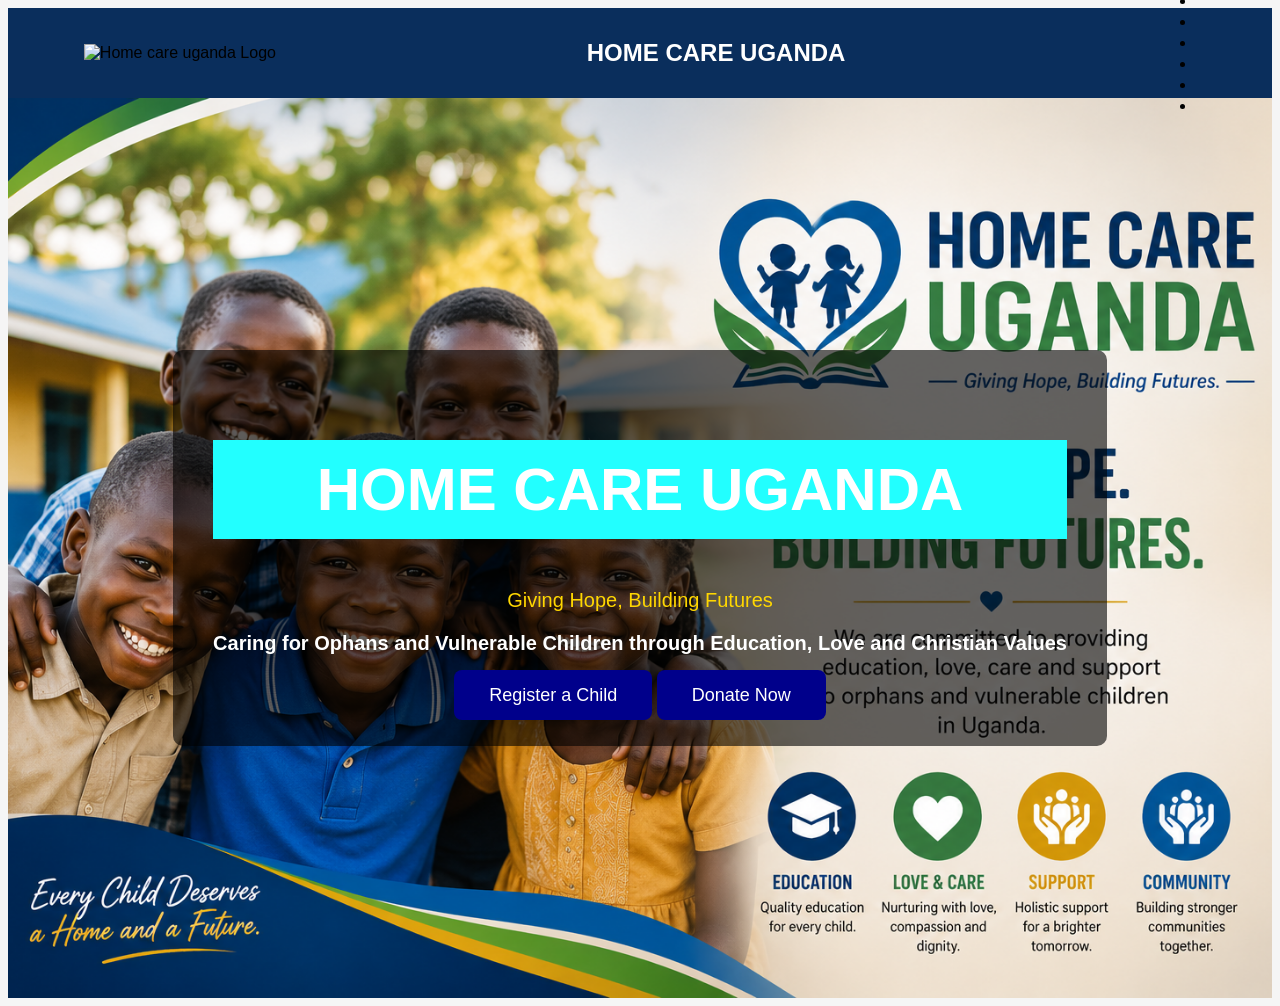
==== index.html @ 44b239a9 "my first commit" ====
<!DOCTYPE html>
<html lang="en"> 
    <head>
<meta charset="UTF-8">
<meta name="viewport"
content="width=device-width,initial-scale=1.0">
<title>Home Care Uganda</title>
<link rel="stylesheet" href="css/style.css">

    </head>
    <body>
 <nav>
    <img src="images/logo.png" alt="Home care uganda Logo" class="logo">
<h2>HOME CARE UGANDA</h2>
<ul>
<li><a href="index.html"Home></a></li>
<li> <a href="about.html"About></a></li>
<li><a href="school.html"School></a></li>
<li><a href="register.html"Register></a></li>
<li><a href="donate.html"Donate></a></li>
 <li><a href="contact.html"Contact></a></li>

</ul>

 </nav>
 <section class="hero">
    <div class="hero-content">
      <h1>HOME CARE UGANDA</h1>
      <P>Giving Hope, Building Futures</P>
      <h3>Caring for Ophans and Vulnerable Children through Education, Love and Christian Values</h3>
        <a href="register.html"
        class="btn">Register a Child</a>
           <a href="donate.html"
           class="btn">Donate Now</a>
    </div>

     </section>
    </body>

</html>
---- css/style.css ----
{
margin:0;
padding:0;
box-sizing:border-box;

}

body{
    font: 1em sans-serif;
    background: #f5f5f5;
    .container{
        width: 90%;
        max-width: 1200px;
        margin: auto;
    }
  nav{
    background-color: #0A2E5c;
    display: flex;
    justify-content: space-between;
    align-items: center;
    padding: 10px 6%;
    position: sticky;
    top:0;
    z-index: 1000;
    height: 70px;
  }
  nav h2{
    color: white;
    display: inline;
  }

    nav ul i{
        list-style: none;
        display: flex;
    }
    nav ul li a{
        color: white;
        text-decoration: none;
        font-size: 18px;
        font-weight: bold;
        transition: 0.4s;
    }
    nav ul li a:hover{
        color: #ffd700;
    }
    .hero{
        height: 100vh;
        background-image: url("../images/children.jpg");
        background-size: cover;
        background-position: center;
        background-repeat: no-repeat;

        display: flex;
        justify-content: center;
        align-items: center;

        text-align: center;
    }
    .hero-content{
        background: rgba(0,0,0,0.6);
        padding: 40px;
        border-radius: 10px;
    }
    .hero h1{
        color: white;
        font-size: 60px;
        mergin-bottom: 20px;

    }
     .hero p{
        color: gold;
        font-size: 20px;
        margin-bottom: 20px;
        
     }
     .hero h3{
        color:white;
        font-size: 20px;
        margin-bottom: 30px;
     }
     .btn{
        background: darkblue;
        color:white;
        text-decoration: none;
        padding: 15px 35px;
        border-radius: 8px;
        font-size: 18px;
        

     }

     .btn:hover{
        background:gold;
        color:black;
      
     }
     .about{
        padding-top:100px;
        background: #f8f9fa;
        text-align: center;
     }
     .about h2{
        font-size: 40px;
        color: darkblue;
        mergin-bottom:20px;
     }

     .about p{
        font-size: 20px;
        color:#555;
        line-height:1.8;
     }
     .cards{
        display: flex;
        justify-content: space-between;
        gap: 30px;
        margin-top:5px solid #1E88E5;
     }
     .cards{
        background:#ffffff;
        padding:30px
        border-radius:12px;
        box-shadow:0 8px 20px
         rgba(0,0,0,.15);
         flex:1;
         transition:0.4s;
     }
     .card:hover{
        transform:translateY(-10px);
     }
     .card h3{
        color:darkblue;
        margin-bottom: 15px;
     }
     .program{
        padding:80px 10%;
        background: #eef7ff;
        text-align: center;
     }
     .program h2{
        font-size: 40px;
        color:darkblue
        margin-botton:40px;
     }
     .program-container{
        display: grid;
        grid-template-columns: repeat(auto-fit,minmax(320px,1fr));
           gap: 20px;
     }
     .program-box{
        background: white;
        padding: 30px;
        border-radius:15px;
        box-shadow:0 5px 15px
        rgb(0,0,0,0.15);
         transition:0.4s;
     }
     .program-box:hover{
        transform: scale(1.05);
        background:#0A2E5c;
        color: white;
     }
     .program-box:hover h3{
        color: #0A2E5c;
     }
     .program-box:hover P{
        color: white;
     }




} 
h1{
    background: #2ff;
    padding: 15px;
}
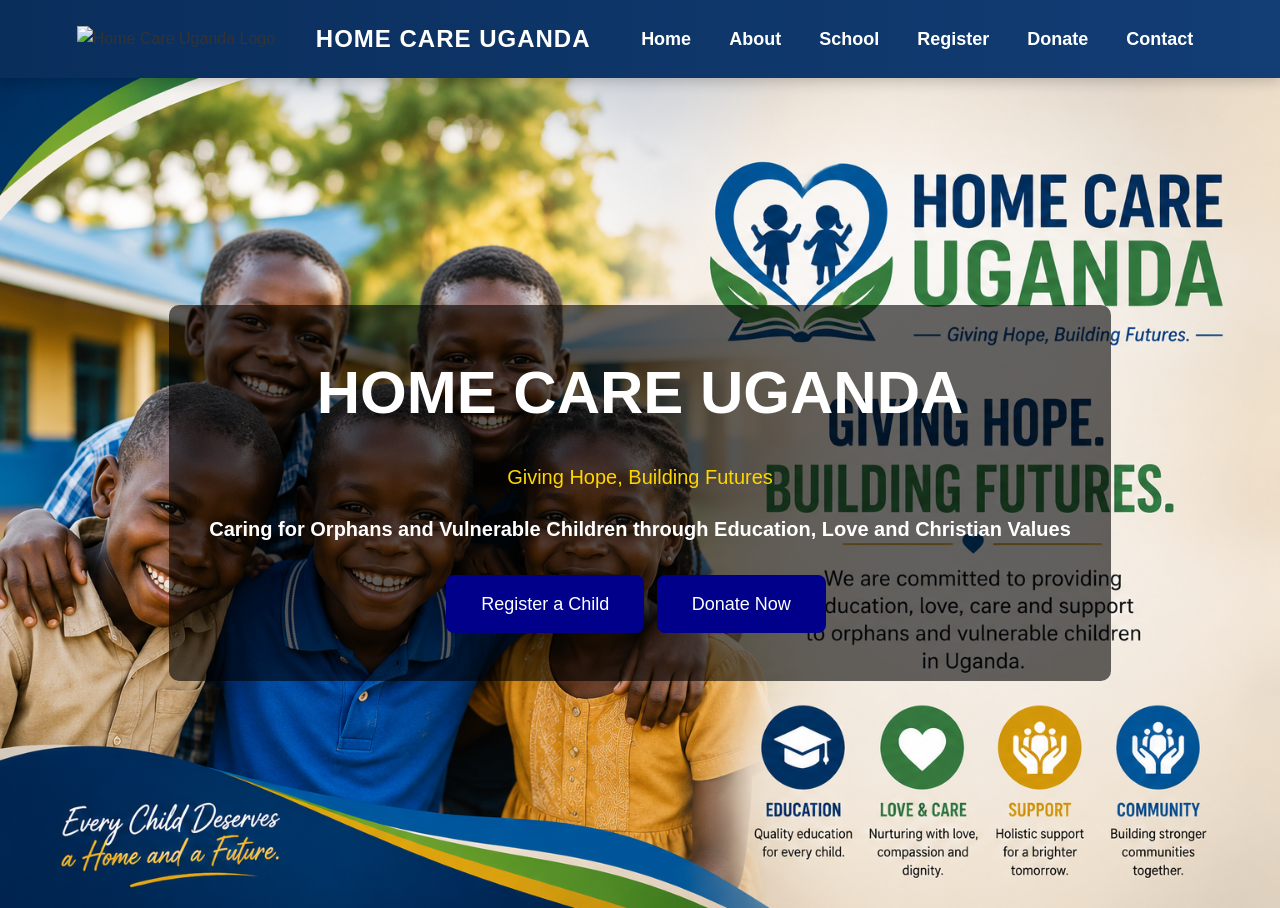
==== commit 2d7d00bd: "applying new styling" ====
--- a/index.html
+++ b/index.html
@@ -1,40 +1,33 @@
 <!DOCTYPE html>
-<html lang="en"> 
-    <head>
-<meta charset="UTF-8">
-<meta name="viewport"
-content="width=device-width,initial-scale=1.0">
-<title>Home Care Uganda</title>
-<link rel="stylesheet" href="css/style.css">
+<html lang="en">
+<head>
+    <meta charset="UTF-8">
+    <meta name="viewport" content="width=device-width, initial-scale=1.0">
+    <title>Home Care Uganda</title>
+    <link rel="stylesheet" href="css/style.css">
+</head>
+<body>
+    <nav class="navbar">
+        <img src="images/logo.png" alt="Home Care Uganda Logo" class="logo">
+        <h2>HOME CARE UGANDA</h2>
+        <ul>
+            <li><a href="index.html">Home</a></li>
+            <li><a href="about.html">About</a></li>
+            <li><a href="school.html">School</a></li>
+            <li><a href="register.html">Register</a></li>
+            <li><a href="donate.html">Donate</a></li>
+            <li><a href="contact.html">Contact</a></li>
+        </ul>
+    </nav>
 
-    </head>
-    <body>
- <nav>
-    <img src="images/logo.png" alt="Home care uganda Logo" class="logo">
-<h2>HOME CARE UGANDA</h2>
-<ul>
-<li><a href="index.html"Home></a></li>
-<li> <a href="about.html"About></a></li>
-<li><a href="school.html"School></a></li>
-<li><a href="register.html"Register></a></li>
-<li><a href="donate.html"Donate></a></li>
- <li><a href="contact.html"Contact></a></li>
-
-</ul>
-
- </nav>
- <section class="hero">
-    <div class="hero-content">
-      <h1>HOME CARE UGANDA</h1>
-      <P>Giving Hope, Building Futures</P>
-      <h3>Caring for Ophans and Vulnerable Children through Education, Love and Christian Values</h3>
-        <a href="register.html"
-        class="btn">Register a Child</a>
-           <a href="donate.html"
-           class="btn">Donate Now</a>
-    </div>
-
-     </section>
-    </body>
-
+    <section class="hero">
+        <div class="hero-content">
+            <h1>HOME CARE UGANDA</h1>
+            <p>Giving Hope, Building Futures</p>
+            <h3>Caring for Orphans and Vulnerable Children through Education, Love and Christian Values</h3>
+            <a href="register.html" class="btn">Register a Child</a>
+            <a href="donate.html" class="btn">Donate Now</a>
+        </div>
+    </section>
+</body>
 </html>
--- a/css/style.css
+++ b/css/style.css
@@ -1,177 +1,261 @@
-{
-margin:0;
-padding:0;
-box-sizing:border-box;
-
-}
-
-body{
+* {
+    margin: 0;
+    padding: 0;
+    box-sizing: border-box;
+}
+
+body {
     font: 1em sans-serif;
     background: #f5f5f5;
-    .container{
-        width: 90%;
-        max-width: 1200px;
-        margin: auto;
-    }
-  nav{
-    background-color: #0A2E5c;
+    color: #333;
+    line-height: 1.6;
+}
+
+.container {
+    width: 90%;
+    max-width: 1200px;
+    margin: auto;
+}
+
+nav {
+    background: linear-gradient(90deg, #0A2E5c, #123d75);
     display: flex;
     justify-content: space-between;
     align-items: center;
-    padding: 10px 6%;
+    padding: 12px 6%;
     position: sticky;
-    top:0;
+    top: 0;
     z-index: 1000;
-    height: 70px;
-  }
-  nav h2{
+    height: 78px;
+    box-shadow: 0 4px 12px rgba(0, 0, 0, 0.18);
+}
+
+nav h2 {
     color: white;
     display: inline;
-  }
-
-    nav ul i{
-        list-style: none;
-        display: flex;
-    }
-    nav ul li a{
-        color: white;
-        text-decoration: none;
+    letter-spacing: 1px;
+}
+
+nav ul {
+    list-style: none;
+    display: flex;
+    gap: 18px;
+    flex-wrap: wrap;
+    align-items: center;
+}
+
+nav ul li a {
+    color: white;
+    text-decoration: none;
+    font-size: 18px;
+    font-weight: 700;
+    transition: 0.4s;
+    padding: 8px 10px;
+    border-radius: 6px;
+}
+
+nav ul li a:hover {
+    color: #ffd700;
+    background: rgba(255, 255, 255, 0.08);
+}
+
+.logo {
+    max-height: 50px;
+}
+
+.hero {
+    min-height: calc(100vh - 70px);
+    background-image: url("../images/children.jpg");
+    background-size: cover;
+    background-position: center;
+    background-repeat: no-repeat;
+    display: flex;
+    justify-content: center;
+    align-items: center;
+    text-align: center;
+    padding: 40px 20px;
+}
+
+.hero-content {
+    background: rgba(0,0,0,0.6);
+    padding: 40px;
+    border-radius: 10px;
+}
+
+.hero h1 {
+    color: white;
+    font-size: 60px;
+    margin-bottom: 20px;
+}
+
+.hero p {
+    color: gold;
+    font-size: 20px;
+    margin-bottom: 20px;
+}
+
+.hero h3 {
+    color: white;
+    font-size: 20px;
+    margin-bottom: 30px;
+}
+
+.btn {
+    background: darkblue;
+    color: white;
+    text-decoration: none;
+    padding: 15px 35px;
+    border-radius: 8px;
+    font-size: 18px;
+    display: inline-block;
+    margin: 0 8px 8px 0;
+}
+
+.btn:hover {
+    background: gold;
+    color: black;
+}
+
+.about {
+    padding: 100px 10%;
+    background: #f8f9fa;
+    text-align: center;
+}
+
+.about h2 {
+    font-size: 40px;
+    color: darkblue;
+    margin-bottom: 20px;
+}
+
+.about p {
+    font-size: 20px;
+    color: #555;
+    line-height: 1.8;
+}
+
+.cards {
+    display: flex;
+    justify-content: space-between;
+    gap: 30px;
+    margin-top: 40px;
+    flex-wrap: wrap;
+}
+
+.card {
+    background: #ffffff;
+    padding: 30px;
+    border-radius: 12px;
+    box-shadow: 0 8px 20px rgba(0,0,0,.15);
+    flex: 1 1 260px;
+    transition: 0.4s;
+}
+
+.card:hover {
+    transform: translateY(-10px);
+}
+
+.program {
+    padding: 80px 10%;
+    background: #eef7ff;
+    text-align: center;
+}
+
+.program h2 {
+    font-size: 40px;
+    color: darkblue;
+    margin-bottom: 40px;
+}
+
+.program-container {
+    display: grid;
+    grid-template-columns: repeat(auto-fit, minmax(320px, 1fr));
+    gap: 20px;
+}
+
+.program-box {
+    background: white;
+    padding: 30px;
+    border-radius: 15px;
+    box-shadow: 0 5px 15px rgba(0,0,0,0.15);
+    transition: 0.4s;
+}
+
+.program-box:hover {
+    transform: scale(1.05);
+    background: #0A2E5c;
+    color: white;
+}
+
+.program-box:hover h3,
+.program-box:hover p {
+    color: white;
+}
+
+@media (max-width: 768px) {
+    nav {
+        height: auto;
+        flex-direction: column;
+        gap: 14px;
+        padding: 14px 20px;
+    }
+
+    nav ul {
+        justify-content: center;
+        gap: 12px;
+    }
+
+    nav ul li a {
+        font-size: 15px;
+    }
+
+    .hero {
+        min-height: auto;
+        padding: 60px 16px;
+    }
+
+    .hero-content {
+        padding: 24px;
+        width: 100%;
+    }
+
+    .hero h1 {
+        font-size: 40px;
+    }
+
+    .hero h3,
+    .about p,
+    .program p,
+    .card p {
+        font-size: 16px;
+    }
+
+    .btn {
+        width: 100%;
+        text-align: center;
+    }
+
+    .about,
+    .program {
+        padding: 60px 5%;
+    }
+}
+
+@media (max-width: 480px) {
+    nav h2 {
         font-size: 18px;
-        font-weight: bold;
-        transition: 0.4s;
-    }
-    nav ul li a:hover{
-        color: #ffd700;
-    }
-    .hero{
-        height: 100vh;
-        background-image: url("../images/children.jpg");
-        background-size: cover;
-        background-position: center;
-        background-repeat: no-repeat;
-
-        display: flex;
-        justify-content: center;
-        align-items: center;
-
         text-align: center;
     }
-    .hero-content{
-        background: rgba(0,0,0,0.6);
-        padding: 40px;
-        border-radius: 10px;
-    }
-    .hero h1{
-        color: white;
-        font-size: 60px;
-        mergin-bottom: 20px;
-
-    }
-     .hero p{
-        color: gold;
-        font-size: 20px;
-        margin-bottom: 20px;
-        
-     }
-     .hero h3{
-        color:white;
-        font-size: 20px;
-        margin-bottom: 30px;
-     }
-     .btn{
-        background: darkblue;
-        color:white;
-        text-decoration: none;
-        padding: 15px 35px;
-        border-radius: 8px;
+
+    .hero h1 {
+        font-size: 30px;
+    }
+
+    .hero p {
         font-size: 18px;
-        
-
-     }
-
-     .btn:hover{
-        background:gold;
-        color:black;
-      
-     }
-     .about{
-        padding-top:100px;
-        background: #f8f9fa;
-        text-align: center;
-     }
-     .about h2{
-        font-size: 40px;
-        color: darkblue;
-        mergin-bottom:20px;
-     }
-
-     .about p{
-        font-size: 20px;
-        color:#555;
-        line-height:1.8;
-     }
-     .cards{
-        display: flex;
-        justify-content: space-between;
-        gap: 30px;
-        margin-top:5px solid #1E88E5;
-     }
-     .cards{
-        background:#ffffff;
-        padding:30px
-        border-radius:12px;
-        box-shadow:0 8px 20px
-         rgba(0,0,0,.15);
-         flex:1;
-         transition:0.4s;
-     }
-     .card:hover{
-        transform:translateY(-10px);
-     }
-     .card h3{
-        color:darkblue;
-        margin-bottom: 15px;
-     }
-     .program{
-        padding:80px 10%;
-        background: #eef7ff;
-        text-align: center;
-     }
-     .program h2{
-        font-size: 40px;
-        color:darkblue
-        margin-botton:40px;
-     }
-     .program-container{
-        display: grid;
-        grid-template-columns: repeat(auto-fit,minmax(320px,1fr));
-           gap: 20px;
-     }
-     .program-box{
-        background: white;
-        padding: 30px;
-        border-radius:15px;
-        box-shadow:0 5px 15px
-        rgb(0,0,0,0.15);
-         transition:0.4s;
-     }
-     .program-box:hover{
-        transform: scale(1.05);
-        background:#0A2E5c;
-        color: white;
-     }
-     .program-box:hover h3{
-        color: #0A2E5c;
-     }
-     .program-box:hover P{
-        color: white;
-     }
-
-
-
-
-} 
-h1{
-    background: #2ff;
-    padding: 15px;
-}+    }
+
+    .hero h3 {
+        font-size: 18px;
+    }
+}
